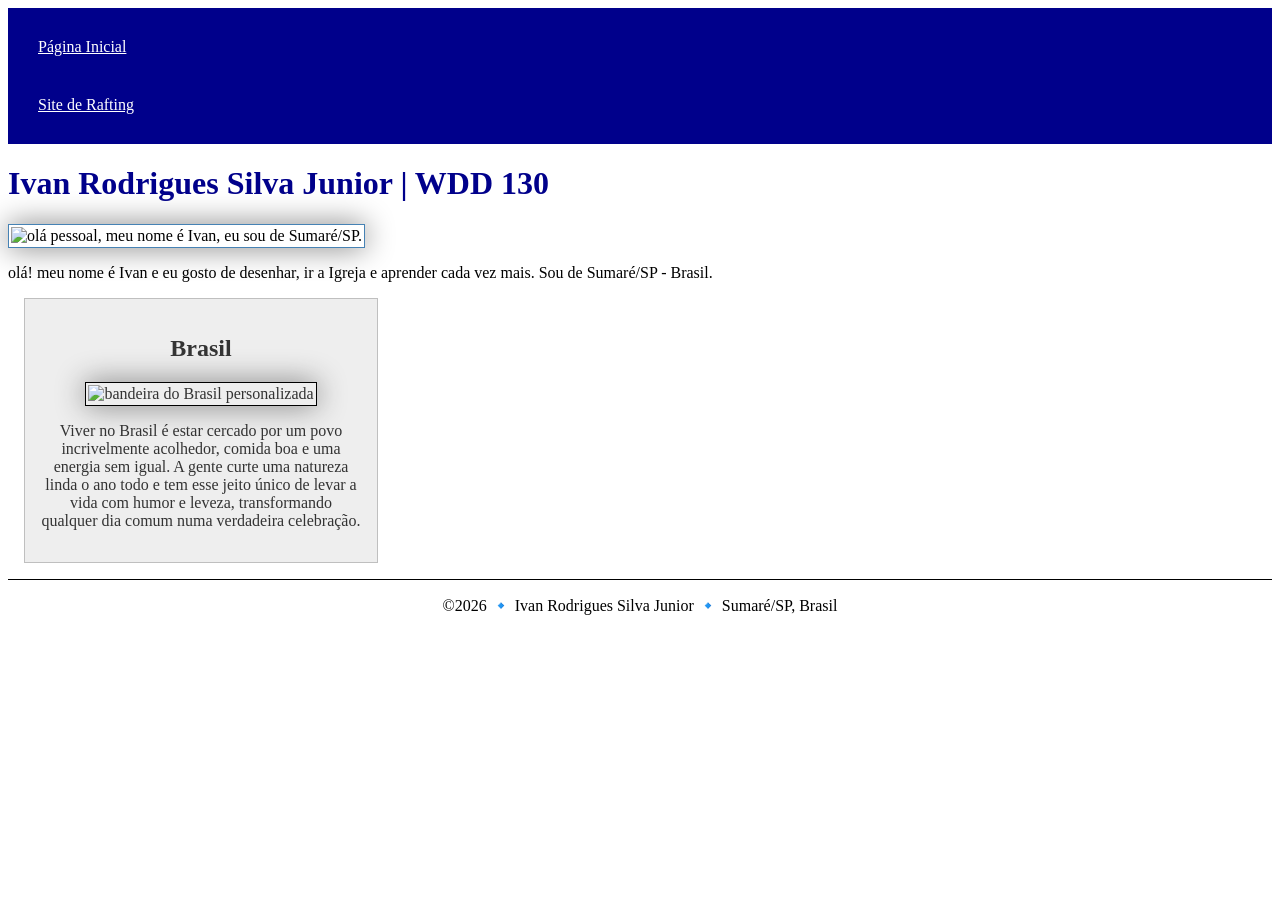
==== index.html @ cb278e54 "atualização 3" ====
<!DOCTYPE html>
<html lang="pt-br">

<head>
    <meta charset="UTF-8">
    <meta name="viewport" content="width=device-width, initial-scale=1.0">
    <title>WDD 130 Ivan Rodrigues Silva Junior</title>
    <meta name="description"
      content="Meu nome é Ivan, estou cursando HTML na BYU, essa página é para eu catalogar meus avanços no curso.">
    <meta name="author" content="Ivan Rodrigues Silva junior.">
    <link rel="stylesheet" href="estilos/estilos.css">
</head>

<body>
    <header>
        <nav><a href="#">Página Inicial</a><a href="wwr/">Site de Rafting</a></nav>
    </header>
    <main>
        <h1>Ivan Rodrigues Silva Junior | WDD 130</h1>
        <img src="imagens/brasil.webp" alt="olá pessoal, meu nome é Ivan, eu sou de Sumaré/SP.">
        <p>olá! meu nome é Ivan e eu gosto de desenhar, ir a Igreja e aprender cada vez mais. Sou de
            Sumaré/SP - Brasil.</p>
    </main>
    <aside>
        <h2>Brasil</h2>
        <img src="imagens/brasil.webp" alt="bandeira do Brasil personalizada">
        <p>Viver no Brasil é estar cercado por um povo incrivelmente acolhedor, comida boa e uma
            energia sem
            igual. A gente curte uma natureza linda o ano todo e tem esse jeito único de levar a
            vida com humor
            e leveza, transformando qualquer dia comum numa verdadeira celebração.</p>
    </aside>
    <footer>
        <p>©2026 🔹 Ivan Rodrigues Silva Junior 🔹 Sumaré/SP, Brasil</p>
    </footer>
</body>

</html>
---- estilos/estilos.css ----
nav {
    background-color: darkblue;
    padding: 10px;
}

nav a {
    color: white;
    display: block;
    padding: 20px;
}

h1 {
    color: darkblue;
}

img {
    width: 150px;
    height: auto;
    border: 1px solid black;
    padding: 2px;
    box-shadow: 0 0 30px gray;
}

p {
    padding: 0px;
}

main {
    max-width: 840px;
}

main img {
    width: 150px;
    height: auto;
    border: 1px solid steelblue;
    padding: 2px;
    box-shadow: 0 0 30px grey;
}

aside {
    width: 20rem;
    margin: 1rem;
    border: 1px solid rgb(0 0 0 / 0.2);
    padding: 1rem;
    background-color: #eee;
    color: #333;
    text-align: center;
}

aside img {
    width: 200px;
    height: auto;
}

footer {
    margin-top: 15px;
    border-top: 1px solid #000;
    text-align: center;
}
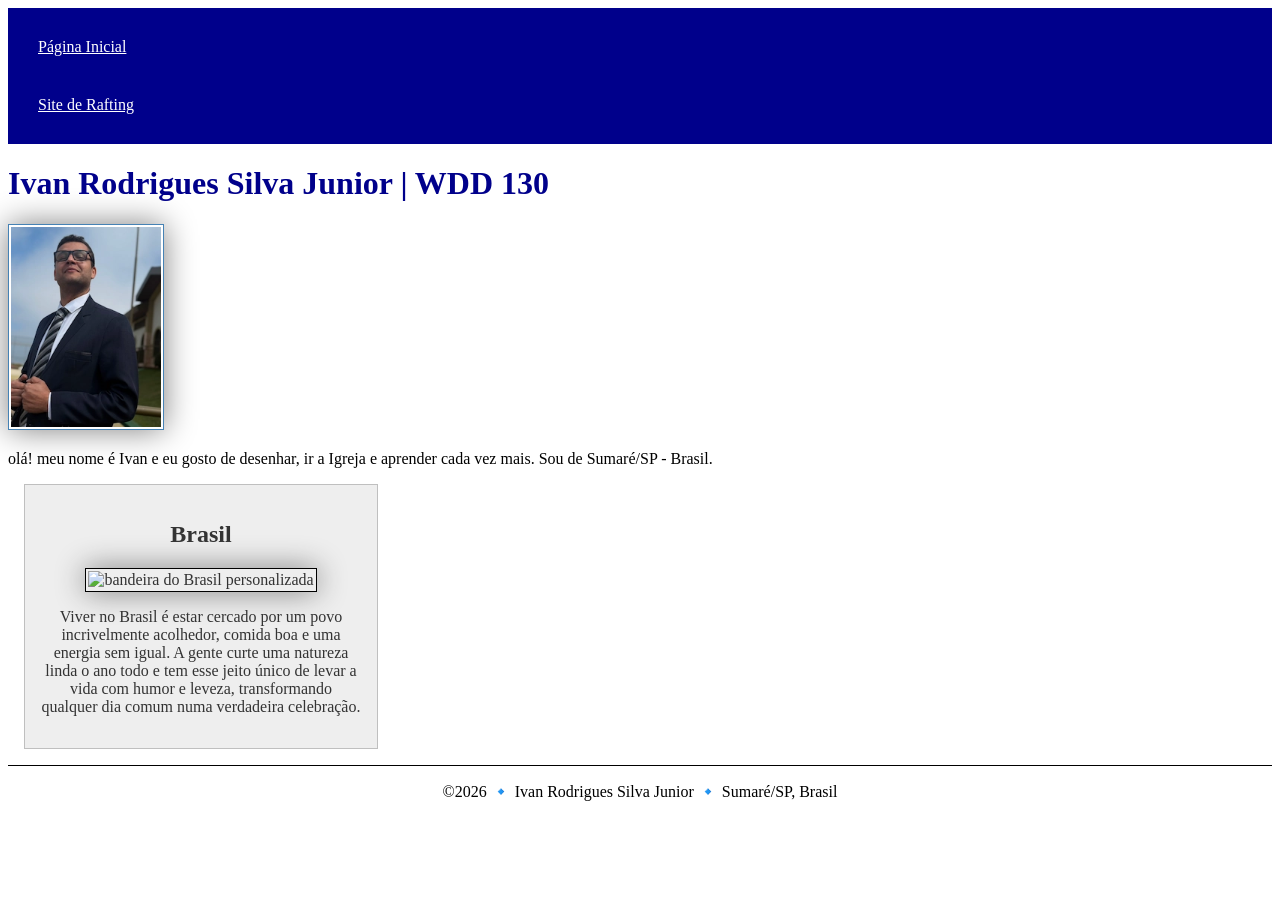
==== commit c5fbd003: "index modif 4" ====
--- a/index.html
+++ b/index.html
@@ -17,7 +17,7 @@
     </header>
     <main>
         <h1>Ivan Rodrigues Silva Junior | WDD 130</h1>
-        <img src="imagens/brasil.webp" alt="olá pessoal, meu nome é Ivan, eu sou de Sumaré/SP.">
+        <img src="imagens/perfil.webp" alt="olá pessoal, meu nome é Ivan, eu sou de Sumaré/SP.">
         <p>olá! meu nome é Ivan e eu gosto de desenhar, ir a Igreja e aprender cada vez mais. Sou de
             Sumaré/SP - Brasil.</p>
     </main>
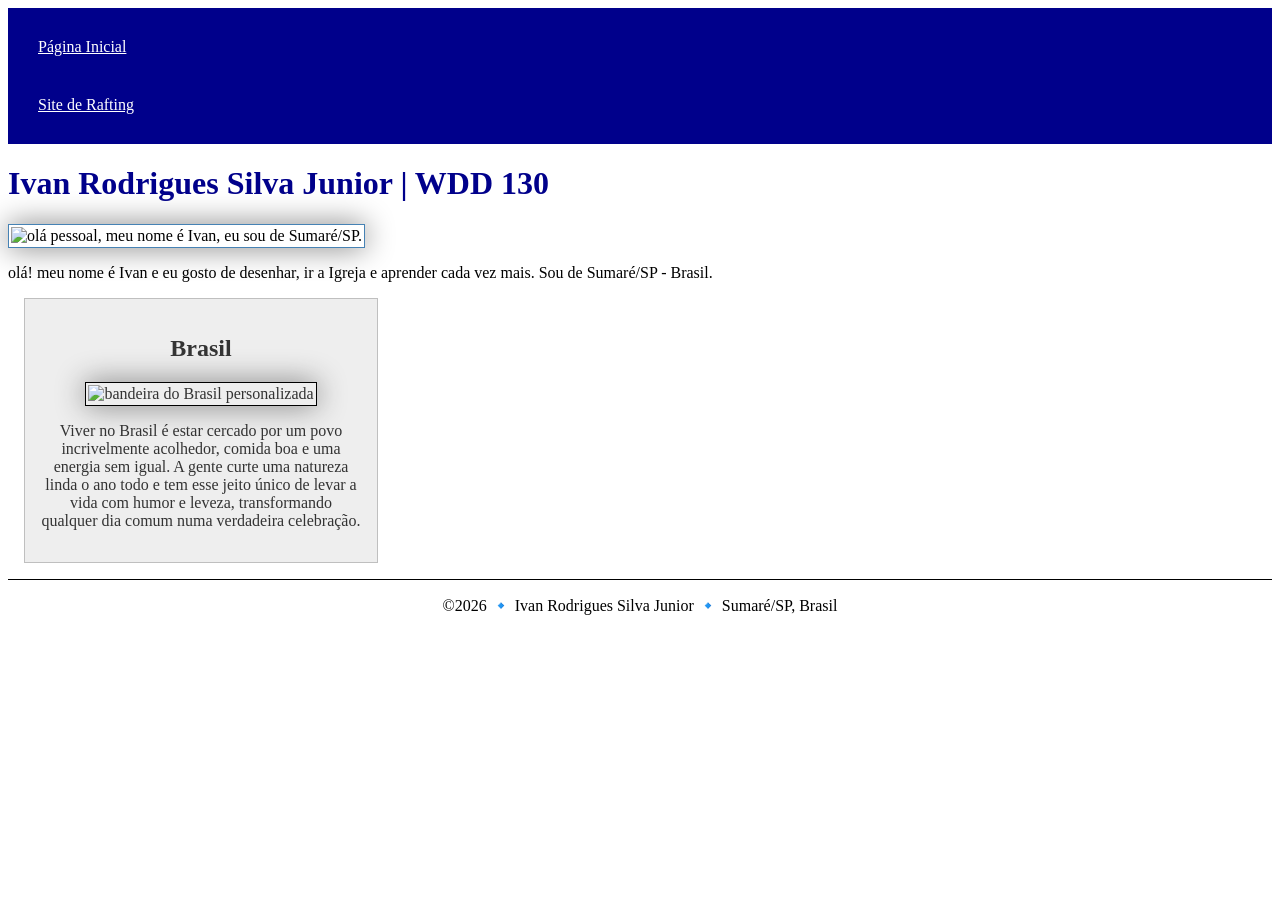
==== commit 872ab724: "ajuste de imagem na melhoria da página" ====
--- a/index.html
+++ b/index.html
@@ -7,7 +7,7 @@
     <title>WDD 130 Ivan Rodrigues Silva Junior</title>
     <meta name="description"
       content="Meu nome é Ivan, estou cursando HTML na BYU, essa página é para eu catalogar meus avanços no curso.">
-    <meta name="author" content="Ivan Rodrigues Silva junior.">
+    <meta name="author" content="Ivan Rodrigues Silva Junior.">
     <link rel="stylesheet" href="estilos/estilos.css">
 </head>
 
@@ -17,7 +17,7 @@
     </header>
     <main>
         <h1>Ivan Rodrigues Silva Junior | WDD 130</h1>
-        <img src="imagens/perfil.webp" alt="olá pessoal, meu nome é Ivan, eu sou de Sumaré/SP.">
+        <img src="imagens/brasil.webp" alt="olá pessoal, meu nome é Ivan, eu sou de Sumaré/SP.">
         <p>olá! meu nome é Ivan e eu gosto de desenhar, ir a Igreja e aprender cada vez mais. Sou de
             Sumaré/SP - Brasil.</p>
     </main>
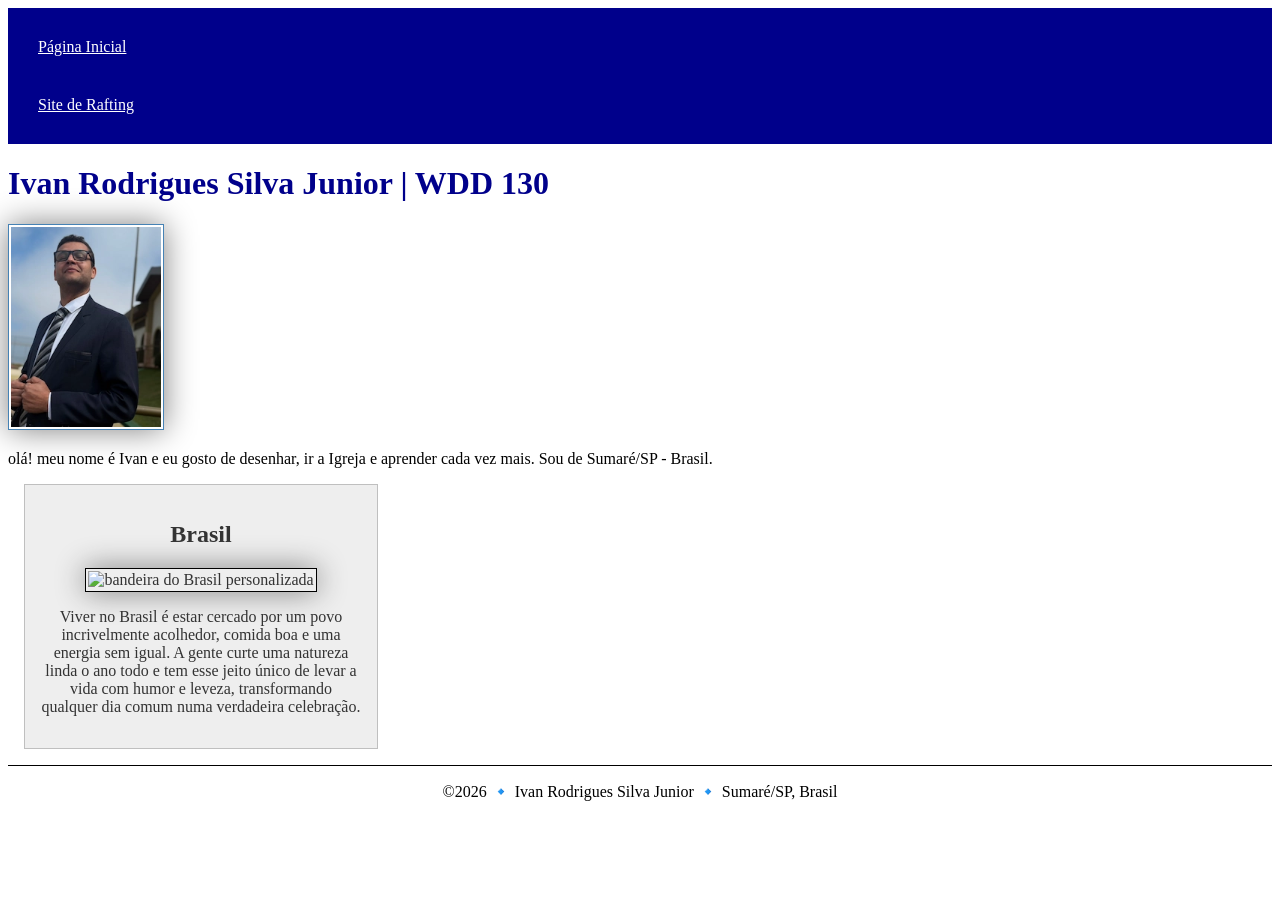
==== commit 4cc610be: "correção de imagens" ====
--- a/index.html
+++ b/index.html
@@ -17,7 +17,7 @@
     </header>
     <main>
         <h1>Ivan Rodrigues Silva Junior | WDD 130</h1>
-        <img src="imagens/brasil.webp" alt="olá pessoal, meu nome é Ivan, eu sou de Sumaré/SP.">
+        <img src="imagens/perfil.webp" alt="olá pessoal, meu nome é Ivan, eu sou de Sumaré/SP.">
         <p>olá! meu nome é Ivan e eu gosto de desenhar, ir a Igreja e aprender cada vez mais. Sou de
             Sumaré/SP - Brasil.</p>
     </main>
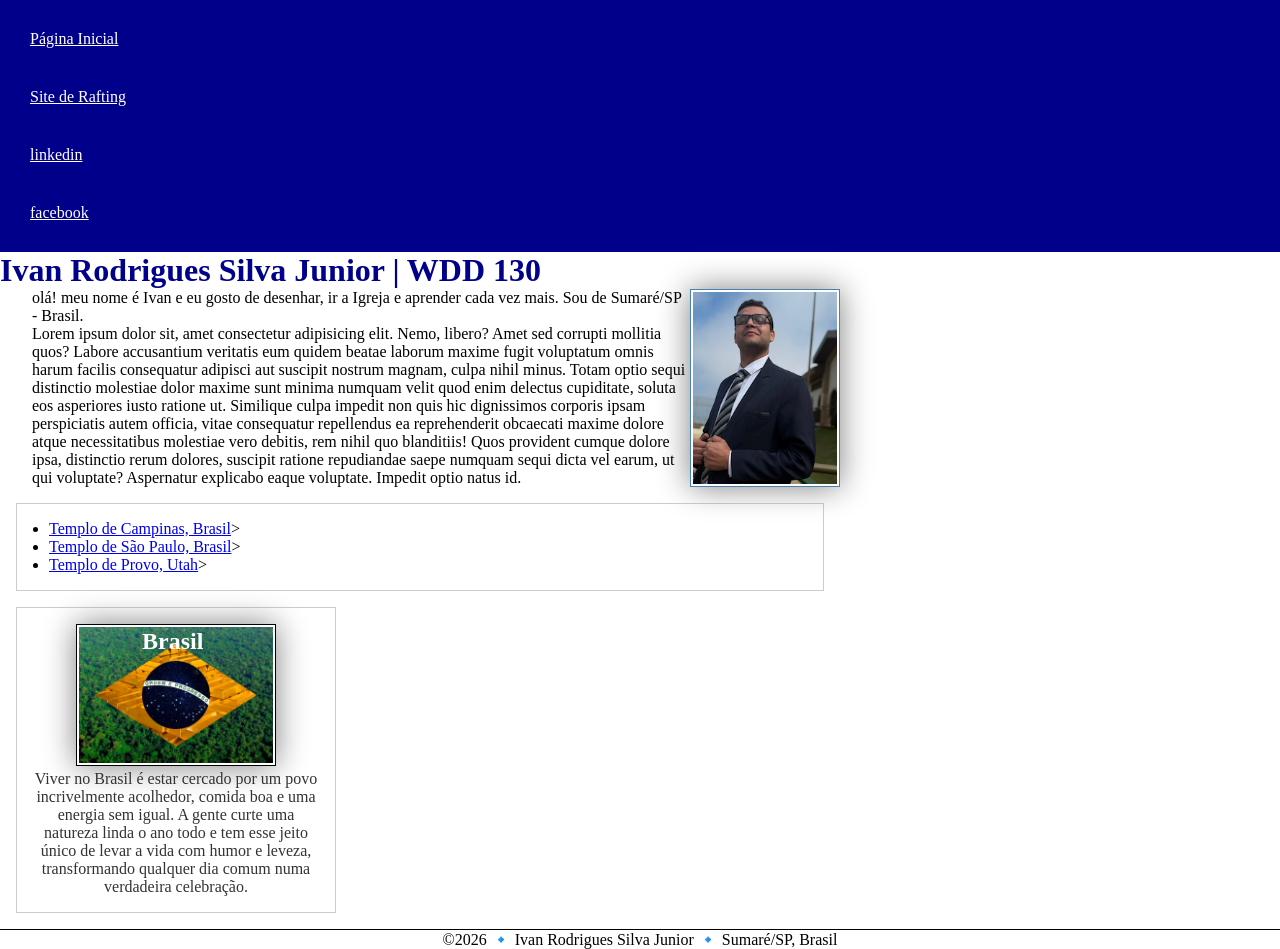
==== commit 7d7fd3bc: "feito melhorias de acordo com a atividade guiada da semana 3 (ainda vou melhorar a página)" ====
--- a/index.html
+++ b/index.html
@@ -13,15 +13,42 @@
 
 <body>
     <header>
-        <nav><a href="#">Página Inicial</a><a href="wwr/">Site de Rafting</a></nav>
+        <nav><a href="#">Página Inicial</a><a href="wwr/">Site de Rafting</a>
+            <a href="linkedin.com">linkedin</a>
+            <a href="facebook.com">facebook</a>
+        </nav>
     </header>
     <main>
         <h1>Ivan Rodrigues Silva Junior | WDD 130</h1>
         <img src="imagens/perfil.webp" alt="olá pessoal, meu nome é Ivan, eu sou de Sumaré/SP.">
-        <p>olá! meu nome é Ivan e eu gosto de desenhar, ir a Igreja e aprender cada vez mais. Sou de
+        <p class="indentacao">olá! meu nome é Ivan e eu gosto de desenhar, ir a Igreja e aprender
+            cada vez mais. Sou de
             Sumaré/SP - Brasil.</p>
+        <p class="indentacao">Lorem ipsum dolor sit, amet consectetur adipisicing elit. Nemo,
+            libero? Amet sed corrupti
+            mollitia quos? Labore accusantium veritatis eum quidem beatae laborum maxime fugit
+            voluptatum omnis harum facilis consequatur adipisci aut suscipit nostrum magnam, culpa
+            nihil minus. Totam optio sequi distinctio molestiae dolor maxime sunt minima numquam
+            velit quod enim delectus cupiditate, soluta eos asperiores iusto ratione ut. Similique
+            culpa impedit non quis hic dignissimos corporis ipsam perspiciatis autem officia, vitae
+            consequatur repellendus ea reprehenderit obcaecati maxime dolore atque necessitatibus
+            molestiae vero debitis, rem nihil quo blanditiis! Quos provident cumque dolore ipsa,
+            distinctio rerum dolores, suscipit ratione repudiandae saepe numquam sequi dicta vel
+            earum, ut qui voluptate? Aspernatur explicabo eaque voluptate. Impedit optio natus id.
+        </p>
+        <ul class="caixa indentacao">
+            <li><a href="https://newsroom.churchofjesuschrist.org/media/960x540/Campinas-Brazil-Temple1.jpg"
+                  target=" blank">Templo de Campinas, Brasil</a>></a>
+            </li>
+            <li><a href="https://newsroom.churchofjesuschrist.org/media/960x540/Sao-Paulo-Brazil-Temple1.jpg"
+                  target=" blank">Templo de São Paulo, Brasil</a>></a>
+            </li>
+            <li><a href="https://newsroom.churchofjesuschrist.org/media/960x540/Provo-Utah-Temple1.jpg"
+                  target=" blank">Templo de Provo, Utah</a>></a>
+            </li>
+        </ul>
     </main>
-    <aside>
+    <aside class="caixa">
         <h2>Brasil</h2>
         <img src="imagens/brasil.webp" alt="bandeira do Brasil personalizada">
         <p>Viver no Brasil é estar cercado por um povo incrivelmente acolhedor, comida boa e uma
--- a/estilos/estilos.css
+++ b/estilos/estilos.css
@@ -1,16 +1,28 @@
+* {
+    margin: 0;
+    padding: 0;
+    box-sizing: border-box;
+}
+
+:root {
+    --cor-de-fundo-do-titulo: darkblue;
+    --cor-da-fonte: white;
+    --alinhamento-do-texto: center;
+}
+
 nav {
-    background-color: darkblue;
+    background-color: var(--cor-de-fundo-do-titulo);
     padding: 10px;
 }
 
 nav a {
-    color: white;
+    color: var(--cor-da-fonte);
     display: block;
     padding: 20px;
 }
 
 h1 {
-    color: darkblue;
+    color: var(--cor-de-fundo-do-titulo);
 }
 
 img {
@@ -35,16 +47,14 @@
     border: 1px solid steelblue;
     padding: 2px;
     box-shadow: 0 0 30px grey;
+    float: right;
 }
 
 aside {
     width: 20rem;
-    margin: 1rem;
-    border: 1px solid rgb(0 0 0 / 0.2);
-    padding: 1rem;
-    background-color: #eee;
     color: #333;
-    text-align: center;
+    text-align: var(--alinhamento-do-texto);
+    position: relative;
 }
 
 aside img {
@@ -52,8 +62,27 @@
     height: auto;
 }
 
+aside h2 {
+    color: white;
+    position: absolute;
+    top: 20px;
+    left: 125px;
+}
+
 footer {
     margin-top: 15px;
     border-top: 1px solid #000;
-    text-align: center;
+    text-align: var(--alinhamento-do-texto);
+}
+
+/*Seletores de classe*/
+.caixa {
+    border: 1px solid rgb(0 0 0 / 0.2);
+    padding: 1rem;
+    margin: 1rem;
+    background-color: rgb(208, 206, 206));
+}
+
+.indentacao {
+    padding-left: 2rem;
 }
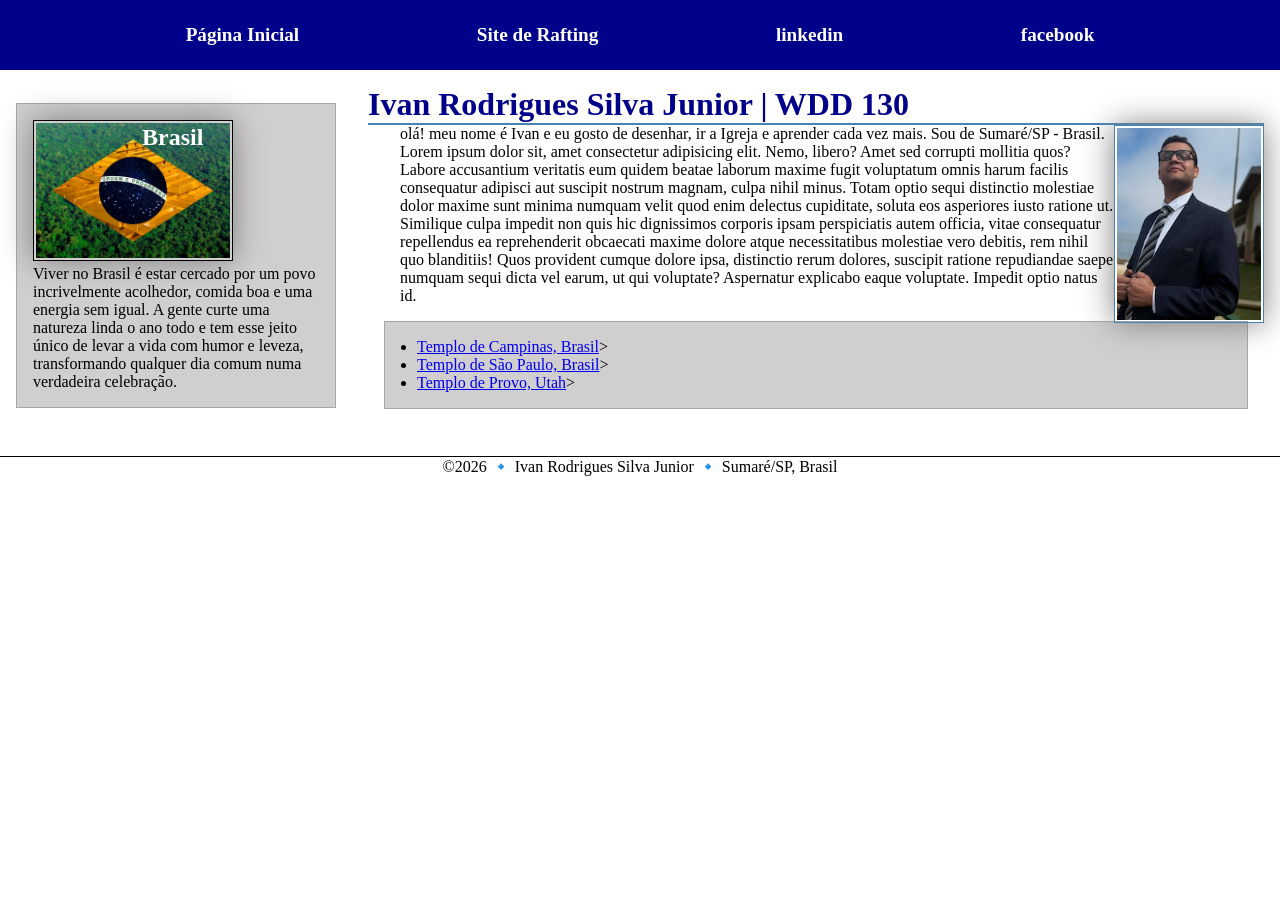
==== commit 313d3bd2: "atualização index conforme aula proposta" ====
--- a/index.html
+++ b/index.html
@@ -18,45 +18,57 @@
             <a href="facebook.com">facebook</a>
         </nav>
     </header>
-    <main>
-        <h1>Ivan Rodrigues Silva Junior | WDD 130</h1>
-        <img src="imagens/perfil.webp" alt="olá pessoal, meu nome é Ivan, eu sou de Sumaré/SP.">
-        <p class="indentacao">olá! meu nome é Ivan e eu gosto de desenhar, ir a Igreja e aprender
-            cada vez mais. Sou de
-            Sumaré/SP - Brasil.</p>
-        <p class="indentacao">Lorem ipsum dolor sit, amet consectetur adipisicing elit. Nemo,
-            libero? Amet sed corrupti
-            mollitia quos? Labore accusantium veritatis eum quidem beatae laborum maxime fugit
-            voluptatum omnis harum facilis consequatur adipisci aut suscipit nostrum magnam, culpa
-            nihil minus. Totam optio sequi distinctio molestiae dolor maxime sunt minima numquam
-            velit quod enim delectus cupiditate, soluta eos asperiores iusto ratione ut. Similique
-            culpa impedit non quis hic dignissimos corporis ipsam perspiciatis autem officia, vitae
-            consequatur repellendus ea reprehenderit obcaecati maxime dolore atque necessitatibus
-            molestiae vero debitis, rem nihil quo blanditiis! Quos provident cumque dolore ipsa,
-            distinctio rerum dolores, suscipit ratione repudiandae saepe numquam sequi dicta vel
-            earum, ut qui voluptate? Aspernatur explicabo eaque voluptate. Impedit optio natus id.
-        </p>
-        <ul class="caixa indentacao">
-            <li><a href="https://newsroom.churchofjesuschrist.org/media/960x540/Campinas-Brazil-Temple1.jpg"
-                  target=" blank">Templo de Campinas, Brasil</a>></a>
-            </li>
-            <li><a href="https://newsroom.churchofjesuschrist.org/media/960x540/Sao-Paulo-Brazil-Temple1.jpg"
-                  target=" blank">Templo de São Paulo, Brasil</a>></a>
-            </li>
-            <li><a href="https://newsroom.churchofjesuschrist.org/media/960x540/Provo-Utah-Temple1.jpg"
-                  target=" blank">Templo de Provo, Utah</a>></a>
-            </li>
-        </ul>
-    </main>
-    <aside class="caixa">
-        <h2>Brasil</h2>
-        <img src="imagens/brasil.webp" alt="bandeira do Brasil personalizada">
-        <p>Viver no Brasil é estar cercado por um povo incrivelmente acolhedor, comida boa e uma
-            energia sem
-            igual. A gente curte uma natureza linda o ano todo e tem esse jeito único de levar a
-            vida com humor
-            e leveza, transformando qualquer dia comum numa verdadeira celebração.</p>
-    </aside>
+
+    <div class="grid">
+        <main>
+            <h1>Ivan Rodrigues Silva Junior | WDD 130</h1>
+            <img src="imagens/perfil.webp" alt="olá pessoal, meu nome é Ivan, eu sou de Sumaré/SP.">
+            <p class="indentacao">olá! meu nome é Ivan e eu gosto de desenhar, ir a Igreja e
+                aprender
+                cada vez mais. Sou de
+                Sumaré/SP - Brasil.</p>
+            <p class="indentacao">Lorem ipsum dolor sit, amet consectetur adipisicing elit. Nemo,
+                libero? Amet sed corrupti
+                mollitia quos? Labore accusantium veritatis eum quidem beatae laborum maxime fugit
+                voluptatum omnis harum facilis consequatur adipisci aut suscipit nostrum magnam,
+                culpa
+                nihil minus. Totam optio sequi distinctio molestiae dolor maxime sunt minima numquam
+                velit quod enim delectus cupiditate, soluta eos asperiores iusto ratione ut.
+                Similique
+                culpa impedit non quis hic dignissimos corporis ipsam perspiciatis autem officia,
+                vitae
+                consequatur repellendus ea reprehenderit obcaecati maxime dolore atque
+                necessitatibus
+                molestiae vero debitis, rem nihil quo blanditiis! Quos provident cumque dolore ipsa,
+                distinctio rerum dolores, suscipit ratione repudiandae saepe numquam sequi dicta vel
+                earum, ut qui voluptate? Aspernatur explicabo eaque voluptate. Impedit optio natus
+                id.
+            </p>
+            <ul class="caixa indentacao">
+                <li><a href="https://newsroom.churchofjesuschrist.org/media/960x540/Campinas-Brazil-Temple1.jpg"
+                      target=" blank">Templo de Campinas, Brasil</a>></a>
+                </li>
+                <li><a href="https://newsroom.churchofjesuschrist.org/media/960x540/Sao-Paulo-Brazil-Temple1.jpg"
+                      target=" blank">Templo de São Paulo, Brasil</a>></a>
+                </li>
+                <li><a href="https://newsroom.churchofjesuschrist.org/media/960x540/Provo-Utah-Temple1.jpg"
+                      target=" blank">Templo de Provo, Utah</a>></a>
+                </li>
+            </ul>
+        </main>
+
+        <aside class="caixa">
+            <h2>Brasil</h2>
+            <img src="imagens/brasil.webp" alt="bandeira do Brasil personalizada">
+            <p>Viver no Brasil é estar cercado por um povo incrivelmente acolhedor, comida boa e uma
+                energia sem
+                igual. A gente curte uma natureza linda o ano todo e tem esse jeito único de levar a
+                vida com humor
+                e leveza, transformando qualquer dia comum numa verdadeira celebração.</p>
+        </aside>
+
+    </div>
+
     <footer>
         <p>©2026 🔹 Ivan Rodrigues Silva Junior 🔹 Sumaré/SP, Brasil</p>
     </footer>
--- a/estilos/estilos.css
+++ b/estilos/estilos.css
@@ -12,17 +12,24 @@
 
 nav {
     background-color: var(--cor-de-fundo-do-titulo);
-    padding: 10px;
+    padding: 1rem;
+    display: flex;
+    justify-content: space-evenly;
+    align-items: center;
 }
 
 nav a {
     color: var(--cor-da-fonte);
     display: block;
-    padding: 20px;
+    padding: 0.5rem;
+    text-decoration: none;
+    font-size: 1.2rem;
+    font-weight: 700;
 }
 
 h1 {
     color: var(--cor-de-fundo-do-titulo);
+    border-bottom: 2px solid steelblue;
 }
 
 img {
@@ -38,7 +45,8 @@
 }
 
 main {
-    max-width: 840px;
+    grid-column: 2 / 3;
+    margin: 1rem;
 }
 
 main img {
@@ -52,9 +60,9 @@
 
 aside {
     width: 20rem;
-    color: #333;
-    text-align: var(--alinhamento-do-texto);
     position: relative;
+    grid-column: 1 / 2;
+    grid-row: 1 / 2;
 }
 
 aside img {
@@ -80,9 +88,21 @@
     border: 1px solid rgb(0 0 0 / 0.2);
     padding: 1rem;
     margin: 1rem;
-    background-color: rgb(208, 206, 206));
+    background-color: rgb(208, 206, 206);
 }
 
 .indentacao {
     padding-left: 2rem;
+}
+
+header,
+footer,
+.grid {
+    display: grid;
+    align-items: center;
+}
+
+.grid {
+    display: grid;
+    align-items: center;
 }
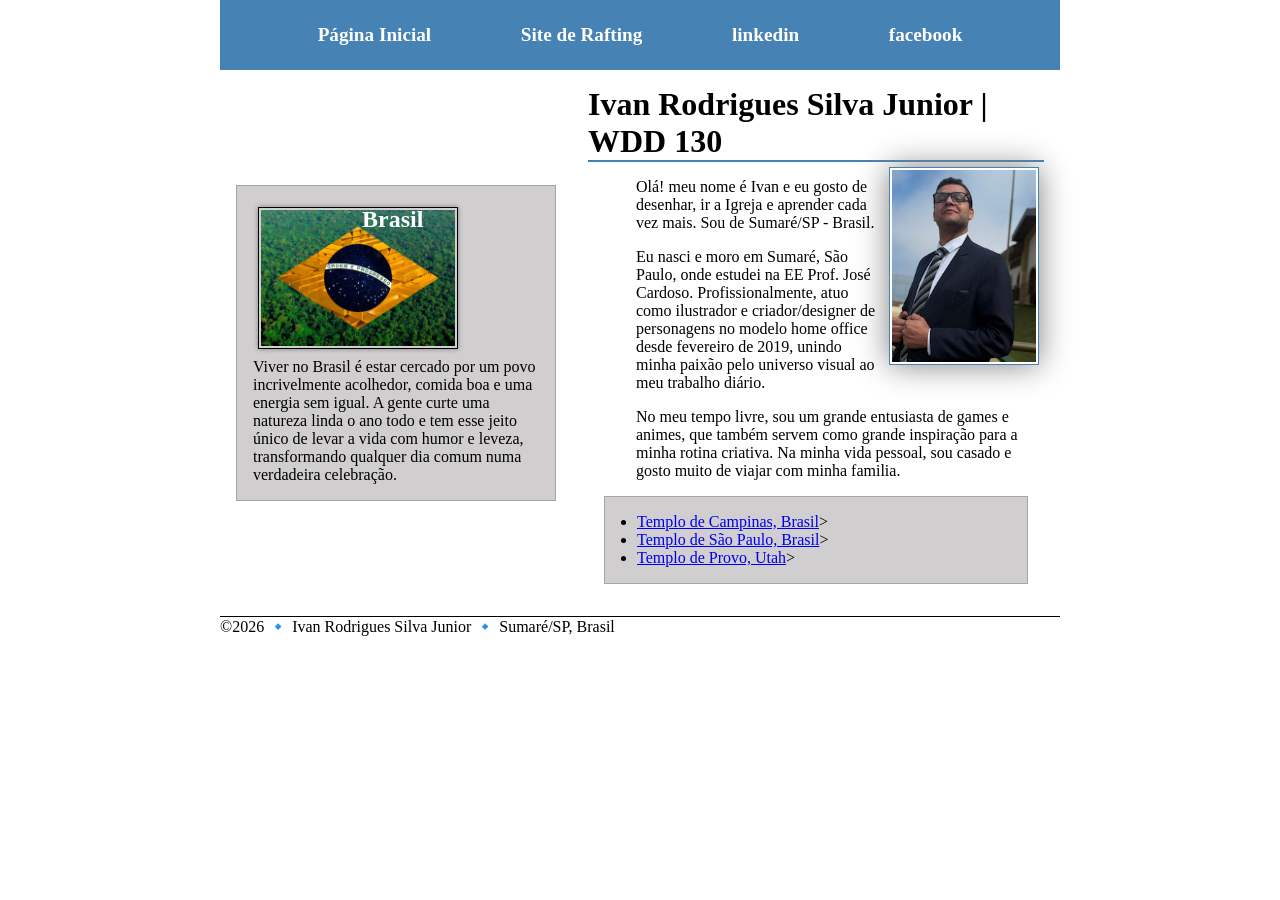
==== commit c1aa3da0: "atualização da páginal principal" ====
--- a/index.html
+++ b/index.html
@@ -14,8 +14,8 @@
 <body>
     <header>
         <nav><a href="#">Página Inicial</a><a href="wwr/">Site de Rafting</a>
-            <a href="linkedin.com">linkedin</a>
-            <a href="facebook.com">facebook</a>
+            <a href="https://www.linkedin.com/in/ivan-rodrigues-silva-junior/">linkedin</a>
+            <a href="https://www.facebook.com/ivodrigues">facebook</a>
         </nav>
     </header>
 
@@ -23,27 +23,22 @@
         <main>
             <h1>Ivan Rodrigues Silva Junior | WDD 130</h1>
             <img src="imagens/perfil.webp" alt="olá pessoal, meu nome é Ivan, eu sou de Sumaré/SP.">
-            <p class="indentacao">olá! meu nome é Ivan e eu gosto de desenhar, ir a Igreja e
+            <p class="indentacao">Olá! meu nome é Ivan e eu gosto de desenhar, ir a Igreja e
                 aprender
                 cada vez mais. Sou de
                 Sumaré/SP - Brasil.</p>
-            <p class="indentacao">Lorem ipsum dolor sit, amet consectetur adipisicing elit. Nemo,
-                libero? Amet sed corrupti
-                mollitia quos? Labore accusantium veritatis eum quidem beatae laborum maxime fugit
-                voluptatum omnis harum facilis consequatur adipisci aut suscipit nostrum magnam,
-                culpa
-                nihil minus. Totam optio sequi distinctio molestiae dolor maxime sunt minima numquam
-                velit quod enim delectus cupiditate, soluta eos asperiores iusto ratione ut.
-                Similique
-                culpa impedit non quis hic dignissimos corporis ipsam perspiciatis autem officia,
-                vitae
-                consequatur repellendus ea reprehenderit obcaecati maxime dolore atque
-                necessitatibus
-                molestiae vero debitis, rem nihil quo blanditiis! Quos provident cumque dolore ipsa,
-                distinctio rerum dolores, suscipit ratione repudiandae saepe numquam sequi dicta vel
-                earum, ut qui voluptate? Aspernatur explicabo eaque voluptate. Impedit optio natus
-                id.
+            <p class="indentacao">Eu nasci e moro em Sumaré,
+                São Paulo, onde estudei na EE Prof.
+                José Cardoso. Profissionalmente, atuo como ilustrador e criador/designer de
+                personagens no modelo
+                home office desde fevereiro de 2019, unindo minha paixão pelo universo visual ao meu
+                trabalho
+                diário.
             </p>
+            <p class="indentacao">No meu tempo livre, sou um grande entusiasta de games e animes,
+                que também servem
+                como grande inspiração para a minha rotina criativa. Na minha vida pessoal, sou
+                casado e gosto muito de viajar com minha familia.</p>
             <ul class="caixa indentacao">
                 <li><a href="https://newsroom.churchofjesuschrist.org/media/960x540/Campinas-Brazil-Temple1.jpg"
                       target=" blank">Templo de Campinas, Brasil</a>></a>
--- a/estilos/estilos.css
+++ b/estilos/estilos.css
@@ -4,14 +4,8 @@
     box-sizing: border-box;
 }
 
-:root {
-    --cor-de-fundo-do-titulo: darkblue;
-    --cor-da-fonte: white;
-    --alinhamento-do-texto: center;
-}
-
 nav {
-    background-color: var(--cor-de-fundo-do-titulo);
+    background-color: steelblue;
     padding: 1rem;
     display: flex;
     justify-content: space-evenly;
@@ -19,16 +13,15 @@
 }
 
 nav a {
-    color: var(--cor-da-fonte);
     display: block;
     padding: 0.5rem;
     text-decoration: none;
     font-size: 1.2rem;
     font-weight: 700;
+    color: #fff;
 }
 
 h1 {
-    color: var(--cor-de-fundo-do-titulo);
     border-bottom: 2px solid steelblue;
 }
 
@@ -37,7 +30,8 @@
     height: auto;
     border: 1px solid black;
     padding: 2px;
-    box-shadow: 0 0 30px gray;
+    box-shadow: 0 0 5px gray;
+    margin: 5px;
 }
 
 p {
@@ -93,13 +87,14 @@
 
 .indentacao {
     padding-left: 2rem;
+    margin: 1rem;
 }
 
 header,
 footer,
 .grid {
-    display: grid;
-    align-items: center;
+    max-width: 840px;
+    margin: 0 auto;
 }
 
 .grid {
